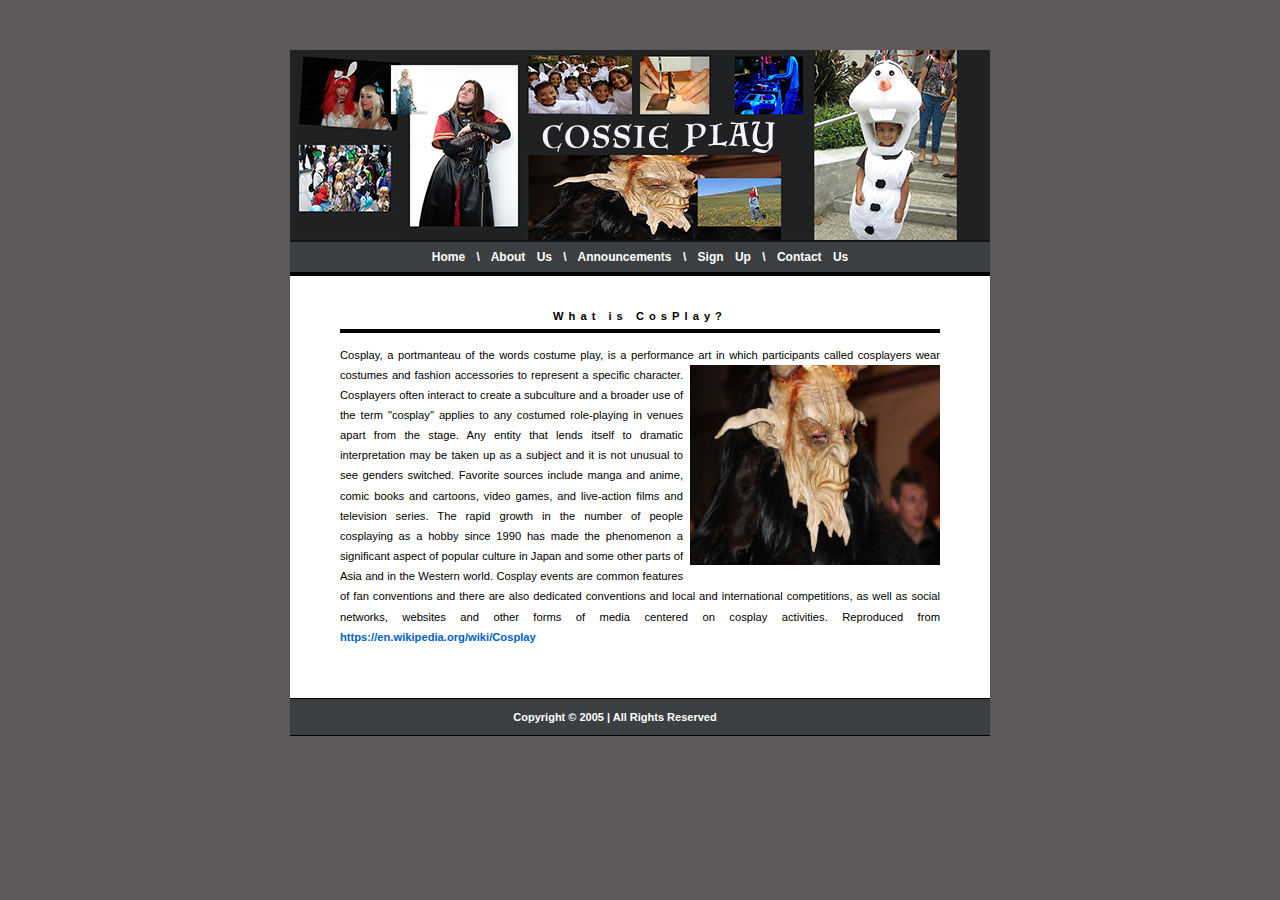
==== index.html @ df033841 "need to add photo" ====
<!doctype html>
<html>
<head>
<meta charset="UTF-8">
<title>index</title>
<link href="globalstlylesheet.css" rel="stylesheet" type="text/css">
</head>




<body>
	<div id="container">

		
	  <div id="header-image">
		<div id="main-title">
		 
		</div>
		</div>
		<div id="navbar">

			<a href="#">Home</a> \
			<a href="#">About Us</a> \
			<a href="#">Announcements</a> \
			<a href="#">Sign Up</a> \
			<a href="#">Contact Us</a>

		</div>

		<div id="body">

		  <div id="main-text">
				
				<h2><br>What is CosPlay?</h2>
<p> Cosplay, a portmanteau of the words costume play, is a performance art in which participants called<img src="Images/devils-570861_1280.jpg" width="250" height="200" alt=""align= "right" style="padding-left:7px; padding-bottom:2px" /> cosplayers wear costumes and fashion accessories to represent a specific character. Cosplayers often interact to create a subculture and a broader use of the term "cosplay" applies to any costumed role-playing in venues apart from the stage. Any entity that lends itself to dramatic interpretation may be taken up as a subject and it is not unusual to see genders switched. Favorite sources include manga and anime, comic books and cartoons, video games, and live-action films and television series.
  
  The rapid growth in the number of people cosplaying as a hobby since 1990 has made the phenomenon a significant aspect of popular culture in Japan and some other parts of Asia and in the Western world. Cosplay events are common features of fan conventions and there are also dedicated conventions and local and international competitions, as well as social networks, websites and other forms of media centered on cosplay activities.
  Reproduced from <a href="https://en.wikipedia.org/wiki/Cosplay">https://en.wikipedia.org/wiki/Cosplay</a>
</p>
      <br>
				
				

				<div id="footer">

Copyright © 2005 | All Rights Reserved  

				</div>

		  </div>
		</div>

	</div>

	</body>
</html>
---- globalstlylesheet.css ----
@charset "UTF-8";

body {
	margin: 0;
	font-family: verdana, arial, helvetica, sans-serif;
	background-color: #5D5959;
}
#container {
	width: 920px;
	margin-left: auto;
margin-right: auto;
}


#header-image {
	background-color: #1F2123;
	background-repeat: no-repeat;
	background-position: left 100px, top -50px;
	border-bottom: 2px solid #141516;
	margin-left: 110px;
	margin-right: 110px;
	margin-top: 50px;
	height: 190px;
	background-image: url(Images/banne.png);
	display: block;
	
	
}

#navbar {
	margin-bottom: 0;
	margin-left: 110px;
	margin-right: 110px;
	margin-right: 110px;
	font-size: 12px;
	text-align: center;
	margin-top: 0;
	padding-bottom: 8px;
	font-weight: bold;
	padding-top: 8px;
	background-color: #3c3f41;
	color: #ffffff;
	word-spacing: 8px;
	border-bottom: 4px solid #020303;
}

#navbar a:link, #navbar a:visited {
color: #ffffff;
word-spacing: none;
}



#navbar a:hover {
color: #0062C8;
text-decoration: underline;
}

#main-text {
	margin-left: 110px;
	margin-right: 110px;
	font-size: .7em;
	line-height: 1.8em;
	background-color: #ffffff;
	text-align: center;
}

#main-text p {
	text-align: justify;
	margin-left: 50px;
	margin-right: 50px;
}


h2 {
padding-bottom: 3px;
padding-right: 0;
color: #000000;
border-bottom: 4px #000000 solid;
letter-spacing: 5px;
margin-left: 50px;
margin-right: 50px;
font-size: 1em;
margin-top: 0;
padding-top: 10px;
}



a:link, a:visited {
text-decoration: none;
font-weight: bold;
color: #0062C8;
}

a:hover {
text-decoration: underline;
}


#footer {
	text-align: center;
	margin-bottom: 0;
	padding-top: 8px;
	padding-bottom: 8px;
	font-size: 11px;
	margin-top: 20px;
	padding-right: 50px;
	background-color: #3C3F41;
	color: #ffffff;
	font-weight: bold;
	border-top: 1px #000000 solid;
	border-bottom: 1px #000000 solid;
}
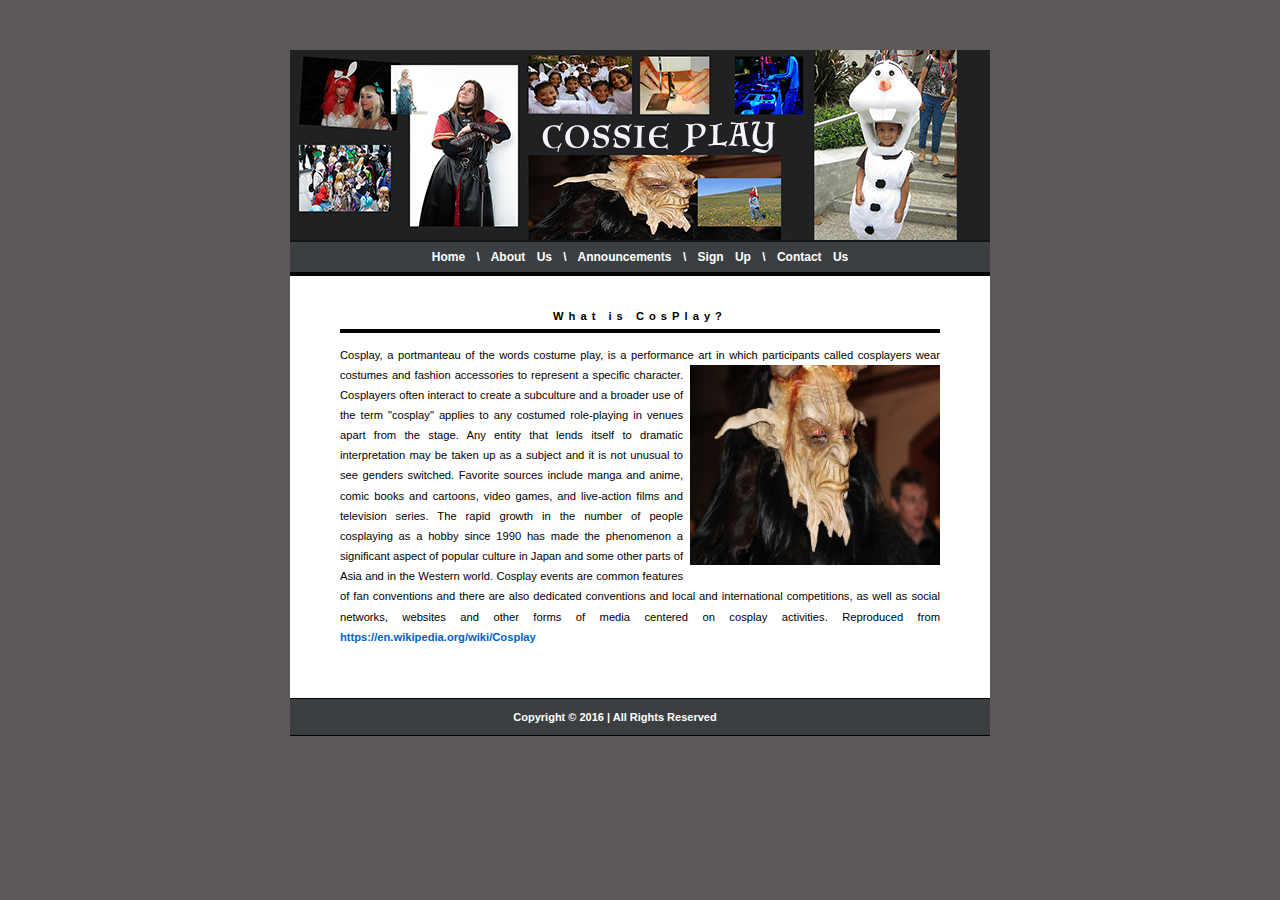
==== commit b9cbdde8: "changing the size of image" ====
--- a/index.html
+++ b/index.html
@@ -44,7 +44,7 @@
 
 				<div id="footer">
 
-Copyright © 2005 | All Rights Reserved  
+Copyright © 2016 | All Rights Reserved  
 
 				</div>
 
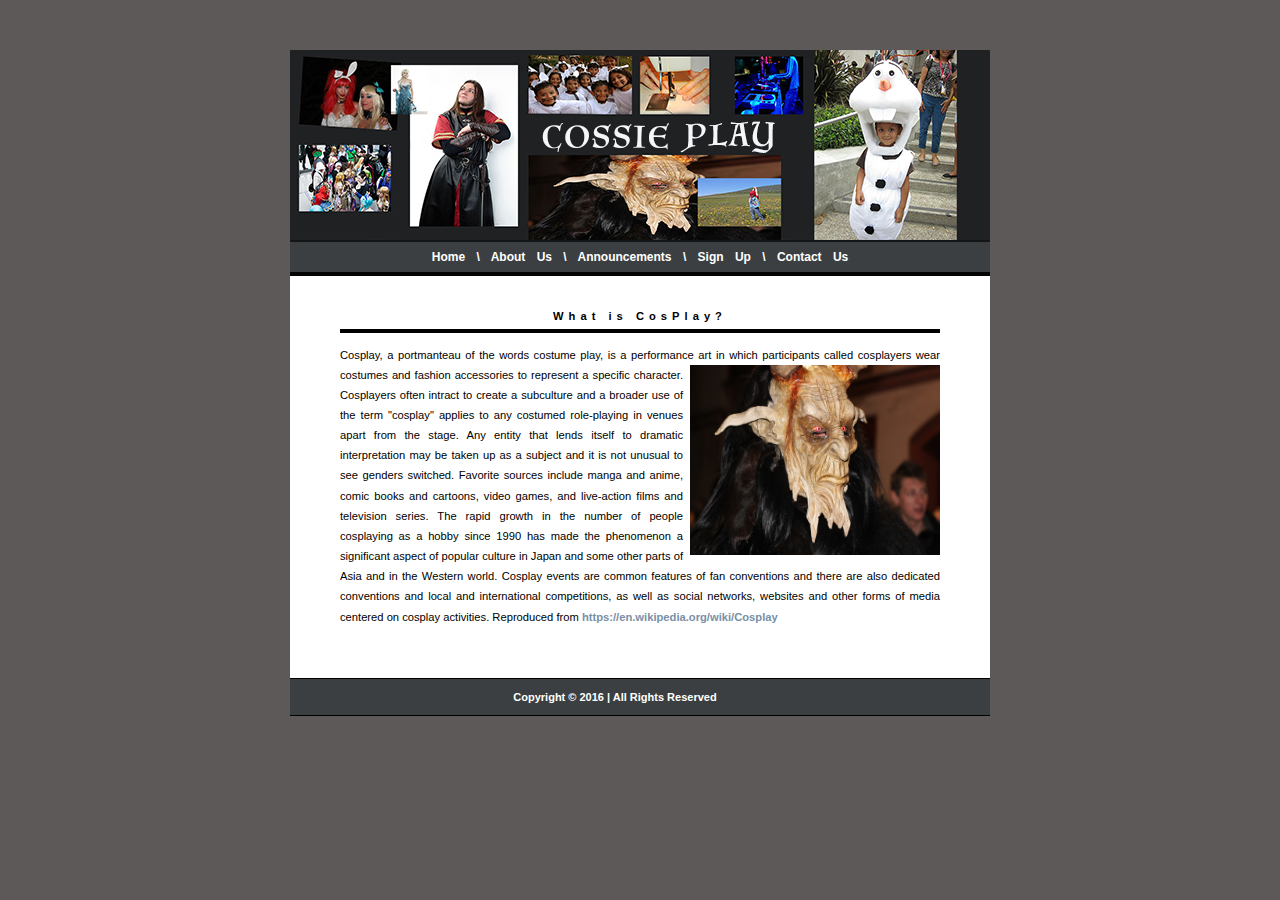
==== commit c239e668: "final draft" ====
--- a/index.html
+++ b/index.html
@@ -10,30 +10,32 @@
 
 
 <body>
-	<div id="container">
+<div id="container">
 
 		
-	  <div id="header-image">
-		<div id="main-title">
+<div id="header-image">
+<div id="main-title">
 		 
-		</div>
-		</div>
-		<div id="navbar">
+</div>
+</div>
+<div id="navbar">
 
-			<a href="#">Home</a> \
-			<a href="#">About Us</a> \
-			<a href="#">Announcements</a> \
-			<a href="#">Sign Up</a> \
-			<a href="#">Contact Us</a>
+			<a href="../../Desktop/coseplay/index.html">Home</a> \
+           
+			<a href="../../Desktop/coseplay/navigation/aboutUs.html">About Us</a> \
+			<a href="../../Desktop/coseplay/navigation/announcement.html">Announcements</a> \
+			<a href="../../Desktop/coseplay/navigation/signup.html">Sign Up</a> \
+			<a href="../../Desktop/coseplay/navigation/contactus.html">Contact Us</a>
 
-		</div>
+</div>
 
-		<div id="body">
+<div id="body">
 
-		  <div id="main-text">
+<div id="main-text">
 				
 				<h2><br>What is CosPlay?</h2>
-<p> Cosplay, a portmanteau of the words costume play, is a performance art in which participants called<img src="Images/devils-570861_1280.jpg" width="250" height="200" alt=""align= "right" style="padding-left:7px; padding-bottom:2px" /> cosplayers wear costumes and fashion accessories to represent a specific character. Cosplayers often interact to create a subculture and a broader use of the term "cosplay" applies to any costumed role-playing in venues apart from the stage. Any entity that lends itself to dramatic interpretation may be taken up as a subject and it is not unusual to see genders switched. Favorite sources include manga and anime, comic books and cartoons, video games, and live-action films and television series.
+<p> Cosplay, a portmanteau of the words costume play, is a performance art in which participants called 
+<img src="Images/devils-570861_1280.jpg" style="padding-left:7px; padding-bottom:2px" width="250" height="190" alt="devil" align= "right" > cosplayers wear costumes and fashion accessories to represent a specific character. Cosplayers often intract to create a subculture and a broader use of the term "cosplay" applies to any costumed role-playing in venues apart from the stage. Any entity that lends itself to dramatic interpretation may be taken up as a subject and it is not unusual to see genders switched. Favorite sources include manga and anime, comic books and cartoons, video games, and live-action films and television series.
   
   The rapid growth in the number of people cosplaying as a hobby since 1990 has made the phenomenon a significant aspect of popular culture in Japan and some other parts of Asia and in the Western world. Cosplay events are common features of fan conventions and there are also dedicated conventions and local and international competitions, as well as social networks, websites and other forms of media centered on cosplay activities.
   Reproduced from <a href="https://en.wikipedia.org/wiki/Cosplay">https://en.wikipedia.org/wiki/Cosplay</a>
@@ -42,16 +44,16 @@
 				
 				
 
-				<div id="footer">
+<div id="footer">
 
 Copyright © 2016 | All Rights Reserved  
 
-				</div>
+</div>
 
-		  </div>
-		</div>
+</div>
+</div>
 
-	</div>
+</div>
 
-	</body>
+</body>
 </html>--- a/globalstlylesheet.css
+++ b/globalstlylesheet.css
@@ -52,8 +52,8 @@
 
 
 #navbar a:hover {
-color: #0062C8;
-text-decoration: underline;
+	color: #829FBD;
+	text-decoration: underline;
 }
 
 #main-text {
@@ -73,10 +73,11 @@
 
 
 h2 {
+border-bottom: 4px #000000 solid;
 padding-bottom: 3px;
 padding-right: 0;
 color: #000000;
-border-bottom: 4px #000000 solid;
+
 letter-spacing: 5px;
 margin-left: 50px;
 margin-right: 50px;
@@ -88,9 +89,9 @@
 
 
 a:link, a:visited {
-text-decoration: none;
-font-weight: bold;
-color: #0062C8;
+	text-decoration: none;
+	font-weight: bold;
+	color: #7990A6;
 }
 
 a:hover {
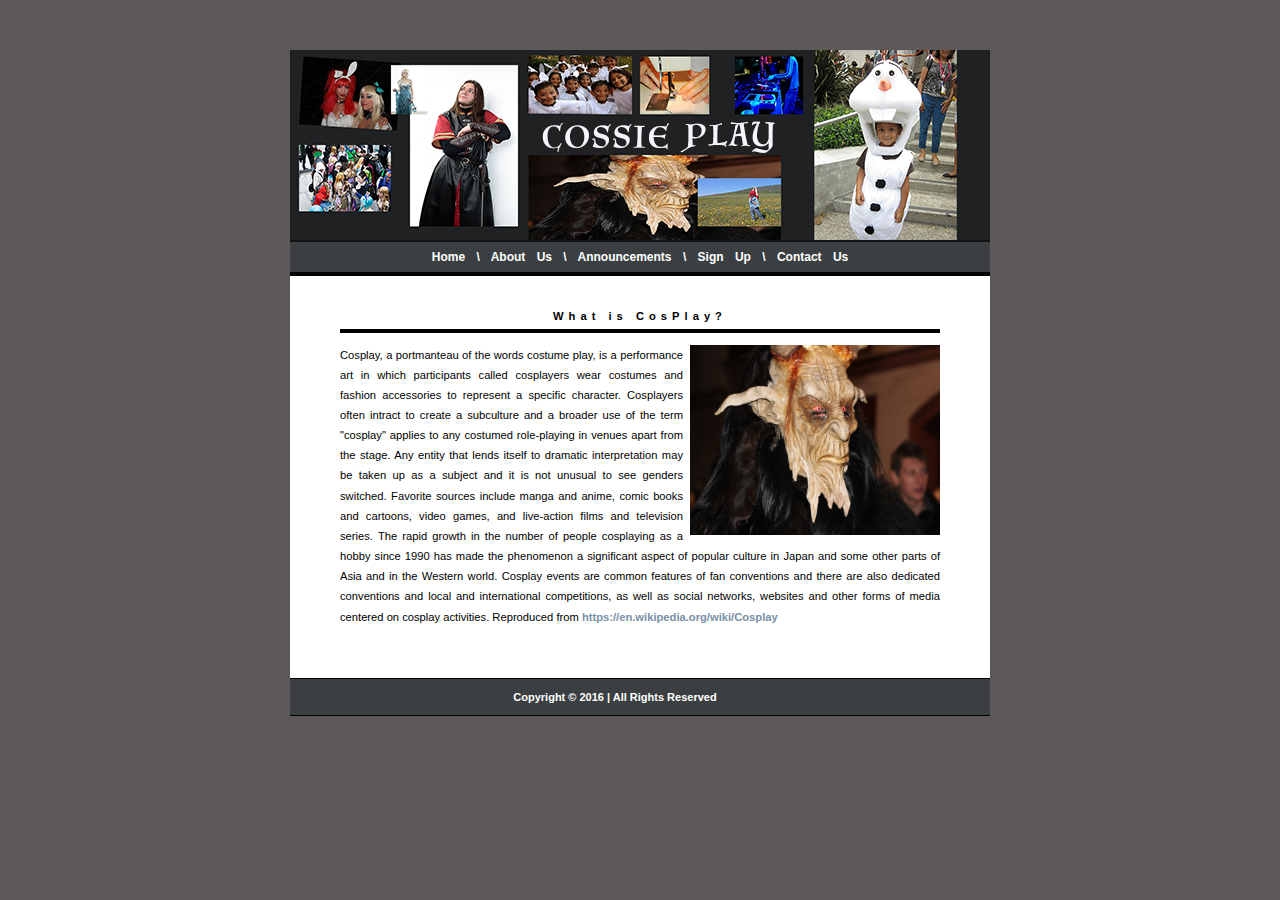
==== commit b31d8839: "links added in contact us" ====
--- a/index.html
+++ b/index.html
@@ -34,8 +34,8 @@
 <div id="main-text">
 				
 				<h2><br>What is CosPlay?</h2>
-<p> Cosplay, a portmanteau of the words costume play, is a performance art in which participants called 
-<img src="Images/devils-570861_1280.jpg" style="padding-left:7px; padding-bottom:2px" width="250" height="190" alt="devil" align= "right" > cosplayers wear costumes and fashion accessories to represent a specific character. Cosplayers often intract to create a subculture and a broader use of the term "cosplay" applies to any costumed role-playing in venues apart from the stage. Any entity that lends itself to dramatic interpretation may be taken up as a subject and it is not unusual to see genders switched. Favorite sources include manga and anime, comic books and cartoons, video games, and live-action films and television series.
+<p> Cosplay, a portmanteau of the words costume play, is a <img src="Images/devils-570861_1280.jpg" style="padding-left:7px; padding-bottom:2px" width="250" height="190" alt="devil" align= "right" >performance art in which participants called 
+ cosplayers wear costumes and fashion accessories to represent a specific character. Cosplayers often intract to create a subculture and a broader use of the term "cosplay" applies to any costumed role-playing in venues apart from the stage. Any entity that lends itself to dramatic interpretation may be taken up as a subject and it is not unusual to see genders switched. Favorite sources include manga and anime, comic books and cartoons, video games, and live-action films and television series.
   
   The rapid growth in the number of people cosplaying as a hobby since 1990 has made the phenomenon a significant aspect of popular culture in Japan and some other parts of Asia and in the Western world. Cosplay events are common features of fan conventions and there are also dedicated conventions and local and international competitions, as well as social networks, websites and other forms of media centered on cosplay activities.
   Reproduced from <a href="https://en.wikipedia.org/wiki/Cosplay">https://en.wikipedia.org/wiki/Cosplay</a>
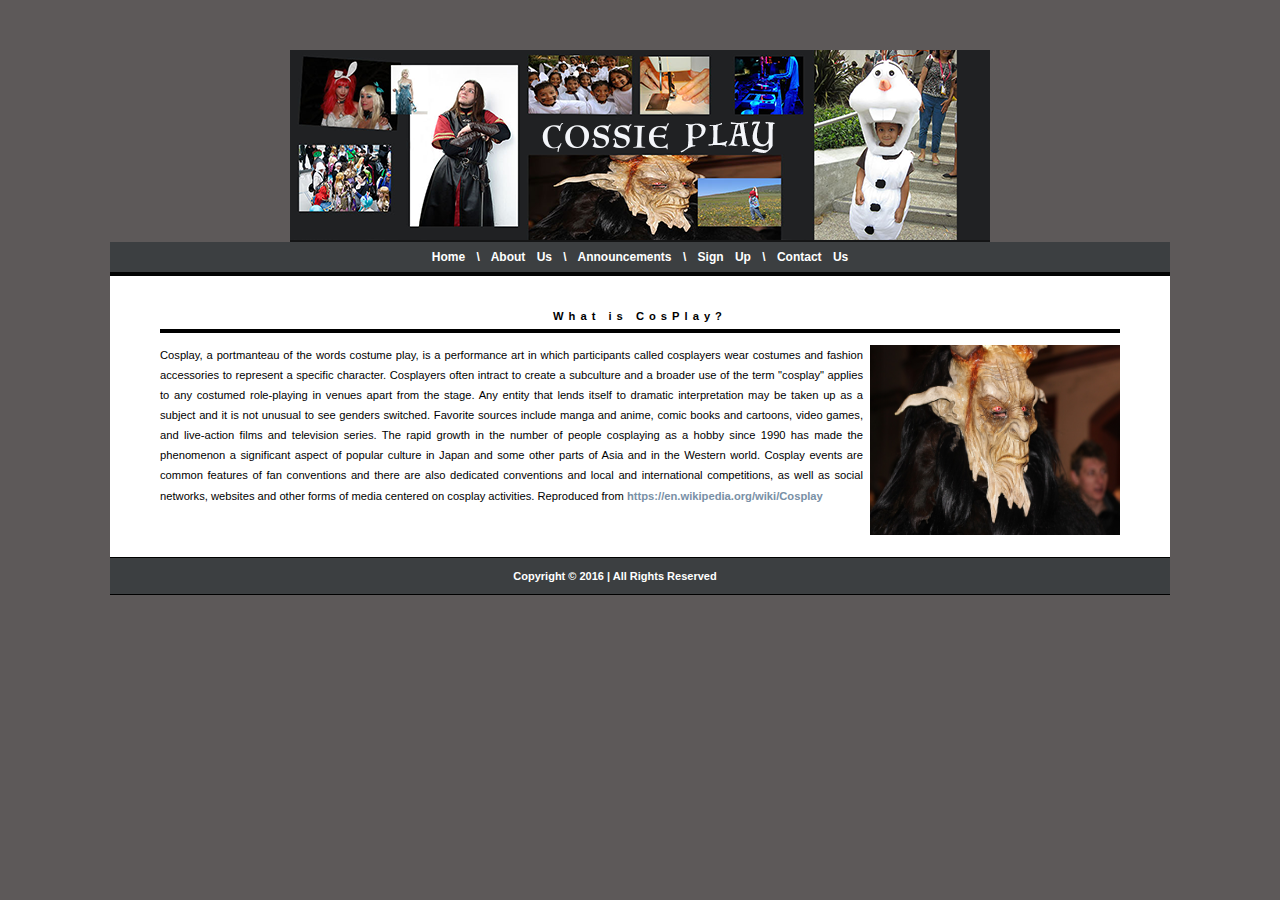
==== commit f58d3e64: "added page plan.html" ====
--- a/index.html
+++ b/index.html
@@ -14,7 +14,7 @@
 
 		
 <div id="header-image">
-<div id="main-title">
+
 		 
 </div>
 </div>
@@ -53,7 +53,7 @@
 </div>
 </div>
 
-</div>
+
 
 </body>
 </html>--- a/globalstlylesheet.css
+++ b/globalstlylesheet.css
@@ -30,7 +30,6 @@
 #navbar {
 	margin-bottom: 0;
 	margin-left: 110px;
-	margin-right: 110px;
 	margin-right: 110px;
 	font-size: 12px;
 	text-align: center;
@@ -113,3 +112,20 @@
 	border-top: 1px #000000 solid;
 	border-bottom: 1px #000000 solid;
 }
+#main-title {
+margin-bottom: 0;
+
+
+font-size: 12px;
+letter-spacing: 5px;
+text-align: center;
+margin-top: 0;
+padding-bottom: 80px;
+font-weight: bold;
+padding-top: 80px;
+padding-right: 10px;
+
+color: #ffffff;
+
+}
+
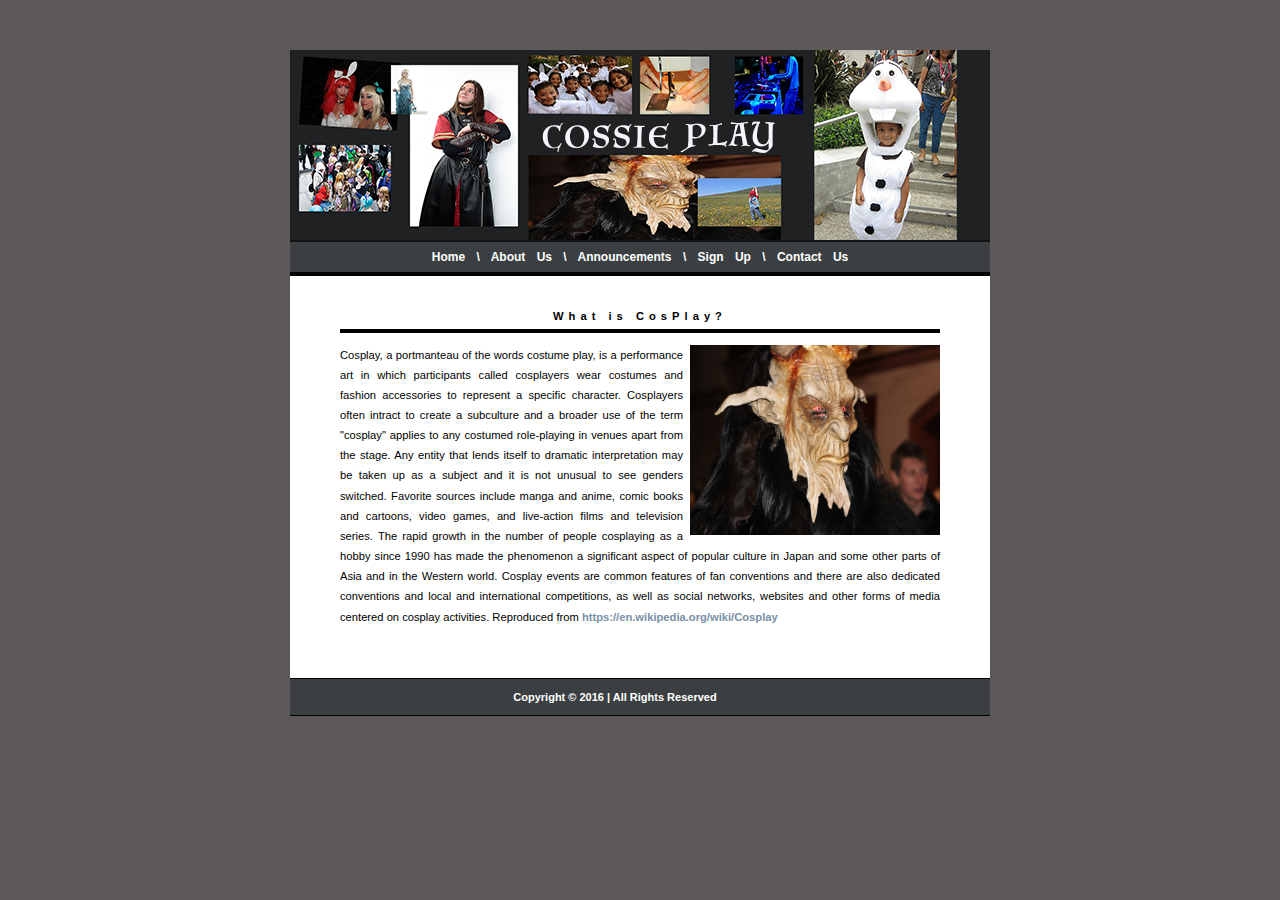
==== commit 68eccf70: "final draft" ====
--- a/index.html
+++ b/index.html
@@ -3,6 +3,8 @@
 <head>
 <meta charset="UTF-8">
 <title>index</title>
+
+
 <link href="globalstlylesheet.css" rel="stylesheet" type="text/css">
 </head>
 
@@ -12,20 +14,17 @@
 <body>
 <div id="container">
 
+<div id="header-image">
 		
-<div id="header-image">
-
-		 
-</div>
 </div>
 <div id="navbar">
 
-			<a href="../../Desktop/coseplay/index.html">Home</a> \
+			<a href="../../Desktop/a1/index.html">Home</a> \
            
-			<a href="../../Desktop/coseplay/navigation/aboutUs.html">About Us</a> \
-			<a href="../../Desktop/coseplay/navigation/announcement.html">Announcements</a> \
-			<a href="../../Desktop/coseplay/navigation/signup.html">Sign Up</a> \
-			<a href="../../Desktop/coseplay/navigation/contactus.html">Contact Us</a>
+			<a href="../../Desktop/a1/navigation/aboutUs.html">About Us</a> \
+			<a href="../../Desktop/a1/navigation/announcement.html">Announcements</a> \
+			<a href="../../Desktop/a1/navigation/signup.html">Sign Up</a> \
+			<a href="../../Desktop/a1/navigation/contactus.html">Contact Us</a>
 
 </div>
 
--- a/globalstlylesheet.css
+++ b/globalstlylesheet.css
@@ -112,20 +112,4 @@
 	border-top: 1px #000000 solid;
 	border-bottom: 1px #000000 solid;
 }
-#main-title {
-margin-bottom: 0;
 
-
-font-size: 12px;
-letter-spacing: 5px;
-text-align: center;
-margin-top: 0;
-padding-bottom: 80px;
-font-weight: bold;
-padding-top: 80px;
-padding-right: 10px;
-
-color: #ffffff;
-
-}
-
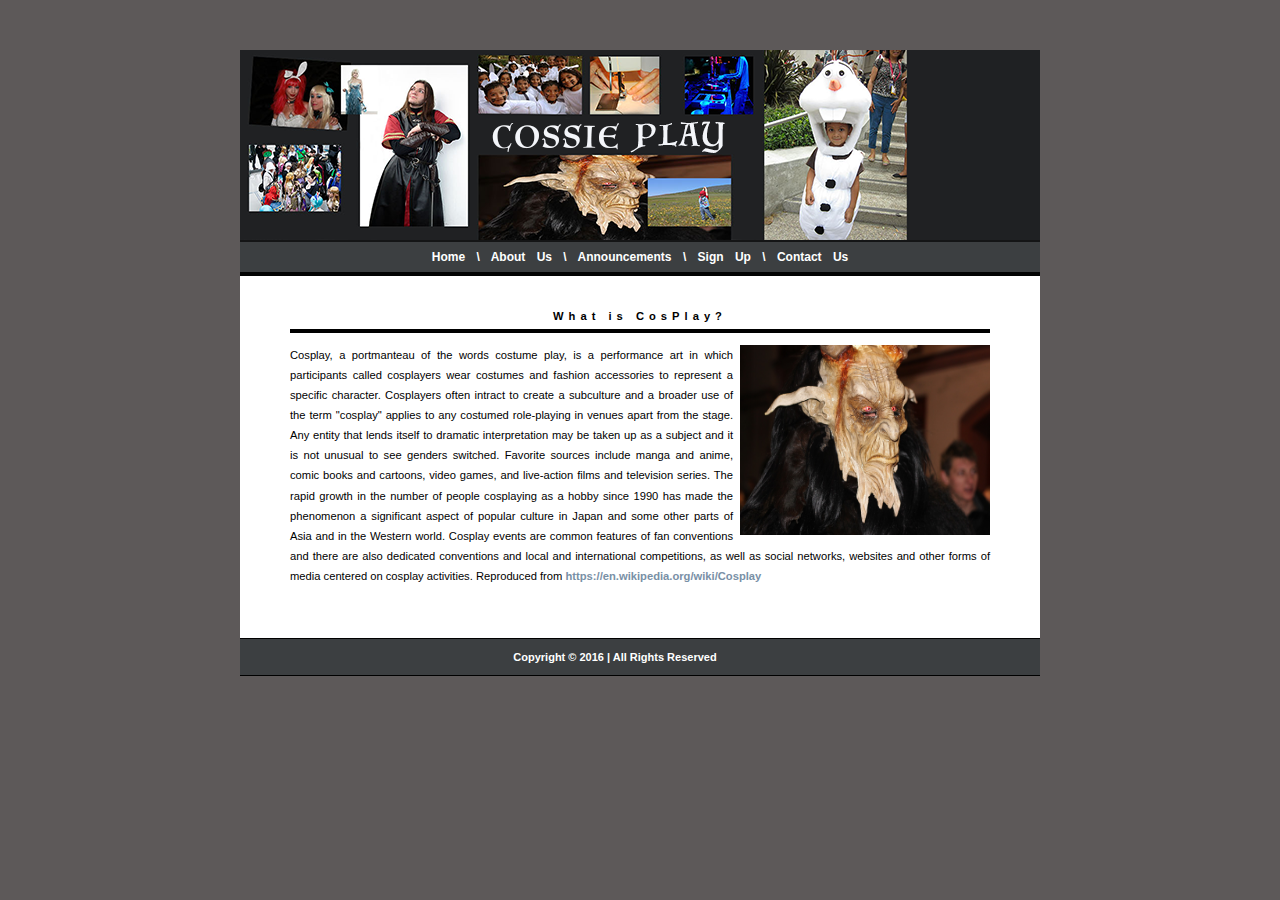
==== commit f224b106: "need to complete report and store" ====
--- a/index.html
+++ b/index.html
@@ -19,12 +19,12 @@
 </div>
 <div id="navbar">
 
-			<a href="../../Desktop/a1/index.html">Home</a> \
+			<a href="index.html">Home</a> \
            
-			<a href="../../Desktop/a1/navigation/aboutUs.html">About Us</a> \
-			<a href="../../Desktop/a1/navigation/announcement.html">Announcements</a> \
-			<a href="../../Desktop/a1/navigation/signup.html">Sign Up</a> \
-			<a href="../../Desktop/a1/navigation/contactus.html">Contact Us</a>
+			<a href="navigation/aboutUs.html">About Us</a> \
+			<a href="navigation/announcement.html">Announcements</a> \
+			<a href="navigation/signup.html">Sign Up</a> \
+			<a href="navigation/contactus.html">Contact Us</a>
 
 </div>
 
@@ -52,7 +52,7 @@
 </div>
 </div>
 
-
+</div>
 
 </body>
 </html>--- a/globalstlylesheet.css
+++ b/globalstlylesheet.css
@@ -6,7 +6,7 @@
 	background-color: #5D5959;
 }
 #container {
-	width: 920px;
+	width: 1020px;
 	margin-left: auto;
 margin-right: auto;
 }
